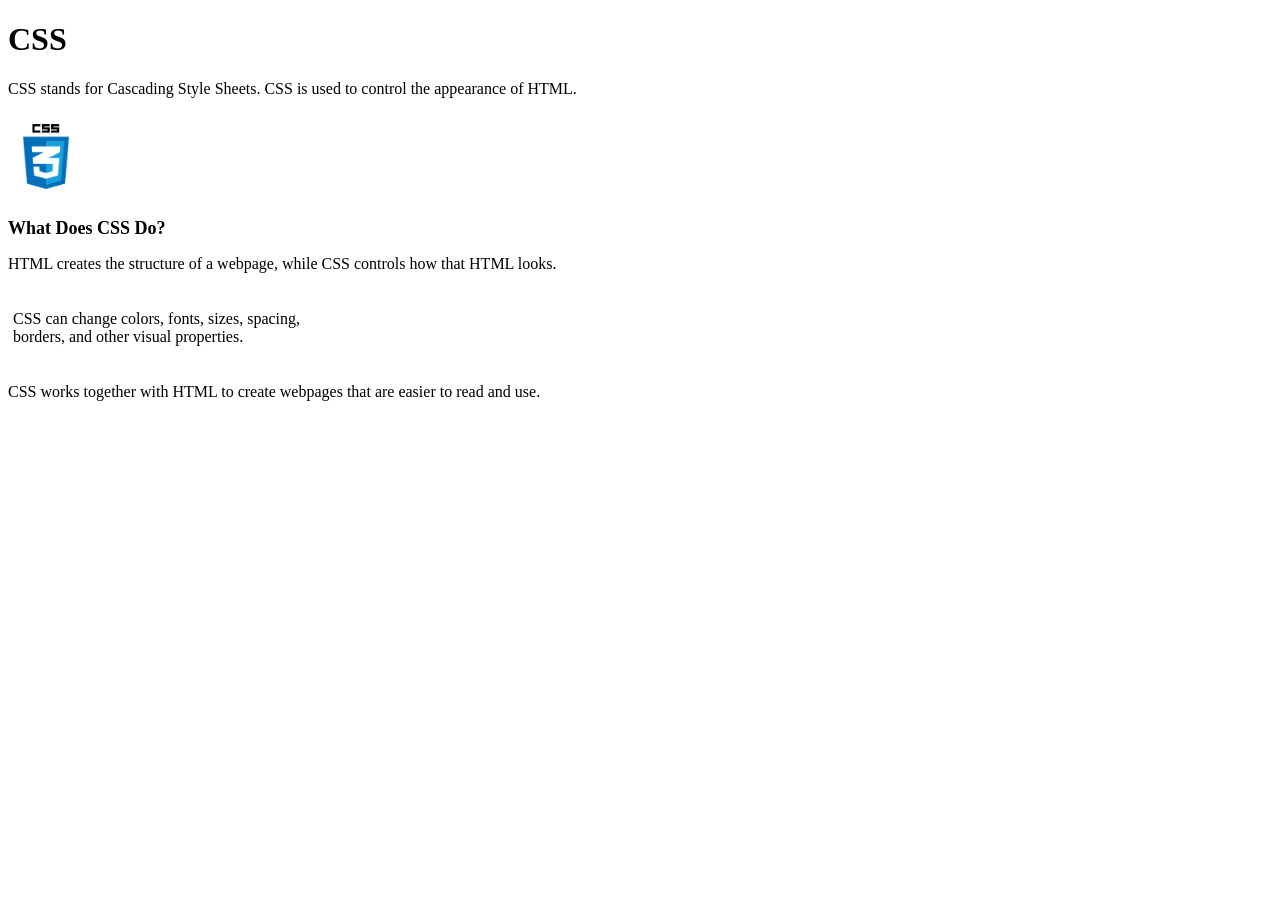
==== labs/lab05-CSS-introduction/index.html @ 8e66a690 "Merge branch 'HannahBorreson:main' into main" ====
<!DOCTYPE html>
<html lang="en">
<head>
    <meta charset="UTF-8">
    <meta name="viewport" content="width=device-width, initial-scale=1.0">
    <title>Introduction to CSS</title>

    <!-- EXTERNAL CSS: This HTML file is connected to the style.css file. -->
    <link rel="stylesheet" href="./styling/style.css">

    <!-- INTERNAL CSS: This style is written directly inside this HTML file. -->
    <style>
        body {
            background-color: white;
        }
    </style>
</head>
<body>

    <h1>CSS</h1>

    <p>CSS stands for Cascading Style Sheets. CSS is used to control the appearance of HTML.</p>

    <img id="cssLogo" src="./assets/CSS3_logo.jpg" alt="CSS Logo">

    <h2>What Does CSS Do?</h2>

    <p>HTML creates the structure of a webpage, while CSS controls how that HTML looks.</p>

    <div class="info-box">
        <p>CSS can change colors, fonts, sizes, spacing, borders, and other visual properties.</p>
    </div>

    <!-- INLINE CSS: This style is written directly inside this HTML element. -->
    <p style="font-weight: normal;">CSS works together with HTML to create webpages that are easier to read and use.</p>

</body>
</html>
---- labs/lab05-CSS-introduction/styling/style.css ----
/* ELEMENT SELECTOR: Styles every element of this type. */
h2 {
    color: black;
    font-family: "Times New Roman", serif;
    font-size: 18px;
}

/* CLASS SELECTOR: Styles elements with class="info-box". */
.info-box {
    background-color: white;
    padding: 5px;
    border: none;
    width: 300px;
}

/* ID SELECTOR: Styles the element with id="cssLogo". */
#cssLogo {
    margin: 5px;
    height: 75px;
}
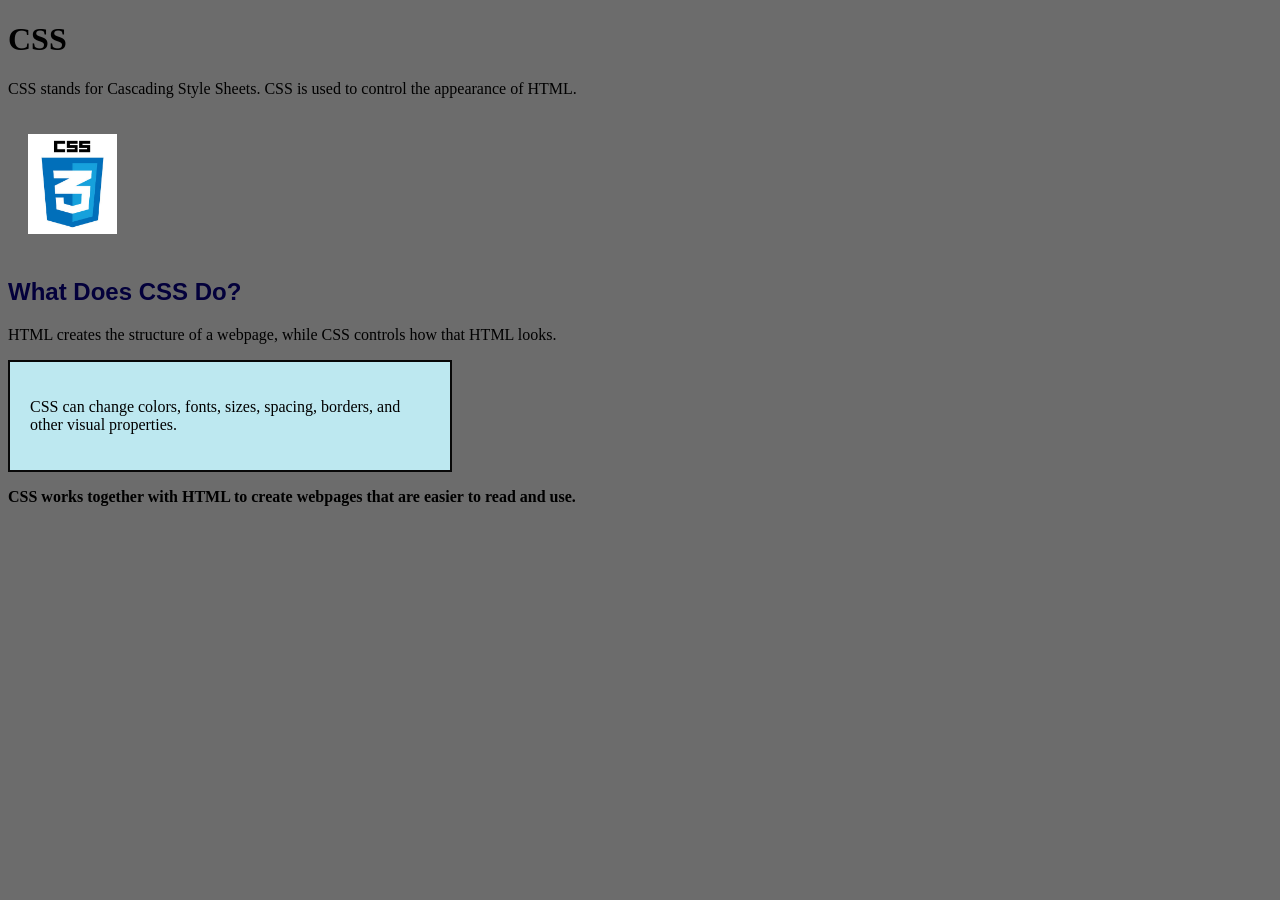
==== commit b00833a9: "complted css lab" ====
--- a/labs/lab05-CSS-introduction/index.html
+++ b/labs/lab05-CSS-introduction/index.html
@@ -11,7 +11,7 @@
     <!-- INTERNAL CSS: This style is written directly inside this HTML file. -->
     <style>
         body {
-            background-color: white;
+            background-color: rgb(108, 108, 108);
         }
     </style>
 </head>
@@ -32,7 +32,7 @@
     </div>
 
     <!-- INLINE CSS: This style is written directly inside this HTML element. -->
-    <p style="font-weight: normal;">CSS works together with HTML to create webpages that are easier to read and use.</p>
+    <p style="font-weight: bold;">CSS works together with HTML to create webpages that are easier to read and use.</p>
 
 </body>
 </html>
--- a/labs/lab05-CSS-introduction/styling/style.css
+++ b/labs/lab05-CSS-introduction/styling/style.css
@@ -1,20 +1,20 @@
 /* ELEMENT SELECTOR: Styles every element of this type. */
 h2 {
-    color: black;
-    font-family: "Times New Roman", serif;
-    font-size: 18px;
+    color: rgb(3, 0, 59);
+    font-family: "Arial", serif;
+    font-size: 24px;
 }
 
 /* CLASS SELECTOR: Styles elements with class="info-box". */
 .info-box {
-    background-color: white;
-    padding: 5px;
-    border: none;
-    width: 300px;
+    background-color: rgb(189, 232, 240);
+    padding: 20px;
+    border: 2px solid rgb(8, 8, 8);
+    width: 400px;
 }
 
 /* ID SELECTOR: Styles the element with id="cssLogo". */
 #cssLogo {
-    margin: 5px;
-    height: 75px;
+    margin: 20px;
+    height: 100px;
 }
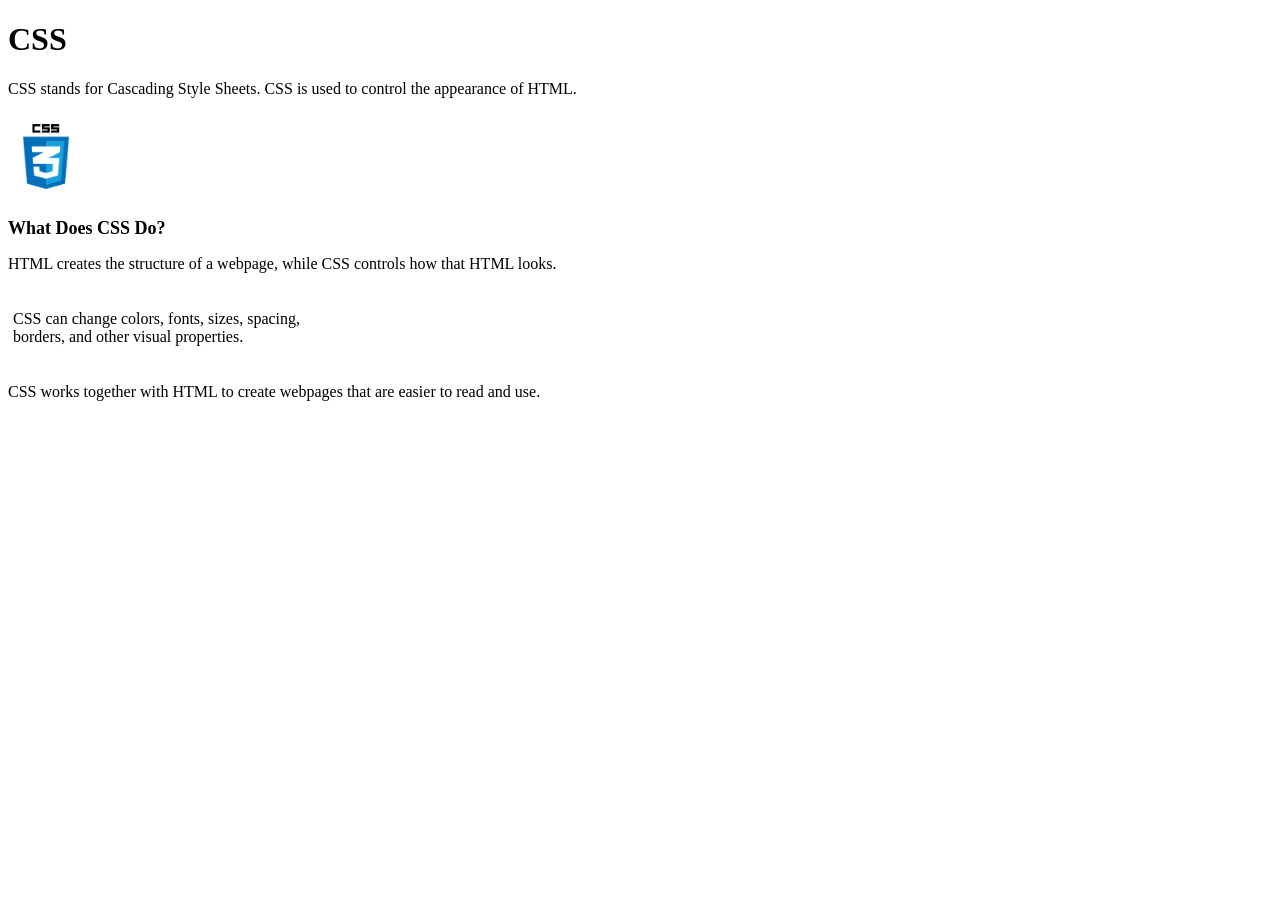
==== commit 791ba7cc: "merge docs" ====
--- a/labs/lab05-CSS-introduction/index.html
+++ b/labs/lab05-CSS-introduction/index.html
@@ -11,7 +11,7 @@
     <!-- INTERNAL CSS: This style is written directly inside this HTML file. -->
     <style>
         body {
-            background-color: rgb(108, 108, 108);
+            background-color: white;
         }
     </style>
 </head>
@@ -32,7 +32,7 @@
     </div>
 
     <!-- INLINE CSS: This style is written directly inside this HTML element. -->
-    <p style="font-weight: bold;">CSS works together with HTML to create webpages that are easier to read and use.</p>
+    <p style="font-weight: normal;">CSS works together with HTML to create webpages that are easier to read and use.</p>
 
 </body>
 </html>
--- a/labs/lab05-CSS-introduction/styling/style.css
+++ b/labs/lab05-CSS-introduction/styling/style.css
@@ -1,20 +1,20 @@
 /* ELEMENT SELECTOR: Styles every element of this type. */
 h2 {
-    color: rgb(3, 0, 59);
-    font-family: "Arial", serif;
-    font-size: 24px;
+    color: black;
+    font-family: "Times New Roman", serif;
+    font-size: 18px;
 }
 
 /* CLASS SELECTOR: Styles elements with class="info-box". */
 .info-box {
-    background-color: rgb(189, 232, 240);
-    padding: 20px;
-    border: 2px solid rgb(8, 8, 8);
-    width: 400px;
+    background-color: white;
+    padding: 5px;
+    border: none;
+    width: 300px;
 }
 
 /* ID SELECTOR: Styles the element with id="cssLogo". */
 #cssLogo {
-    margin: 20px;
-    height: 100px;
+    margin: 5px;
+    height: 75px;
 }
